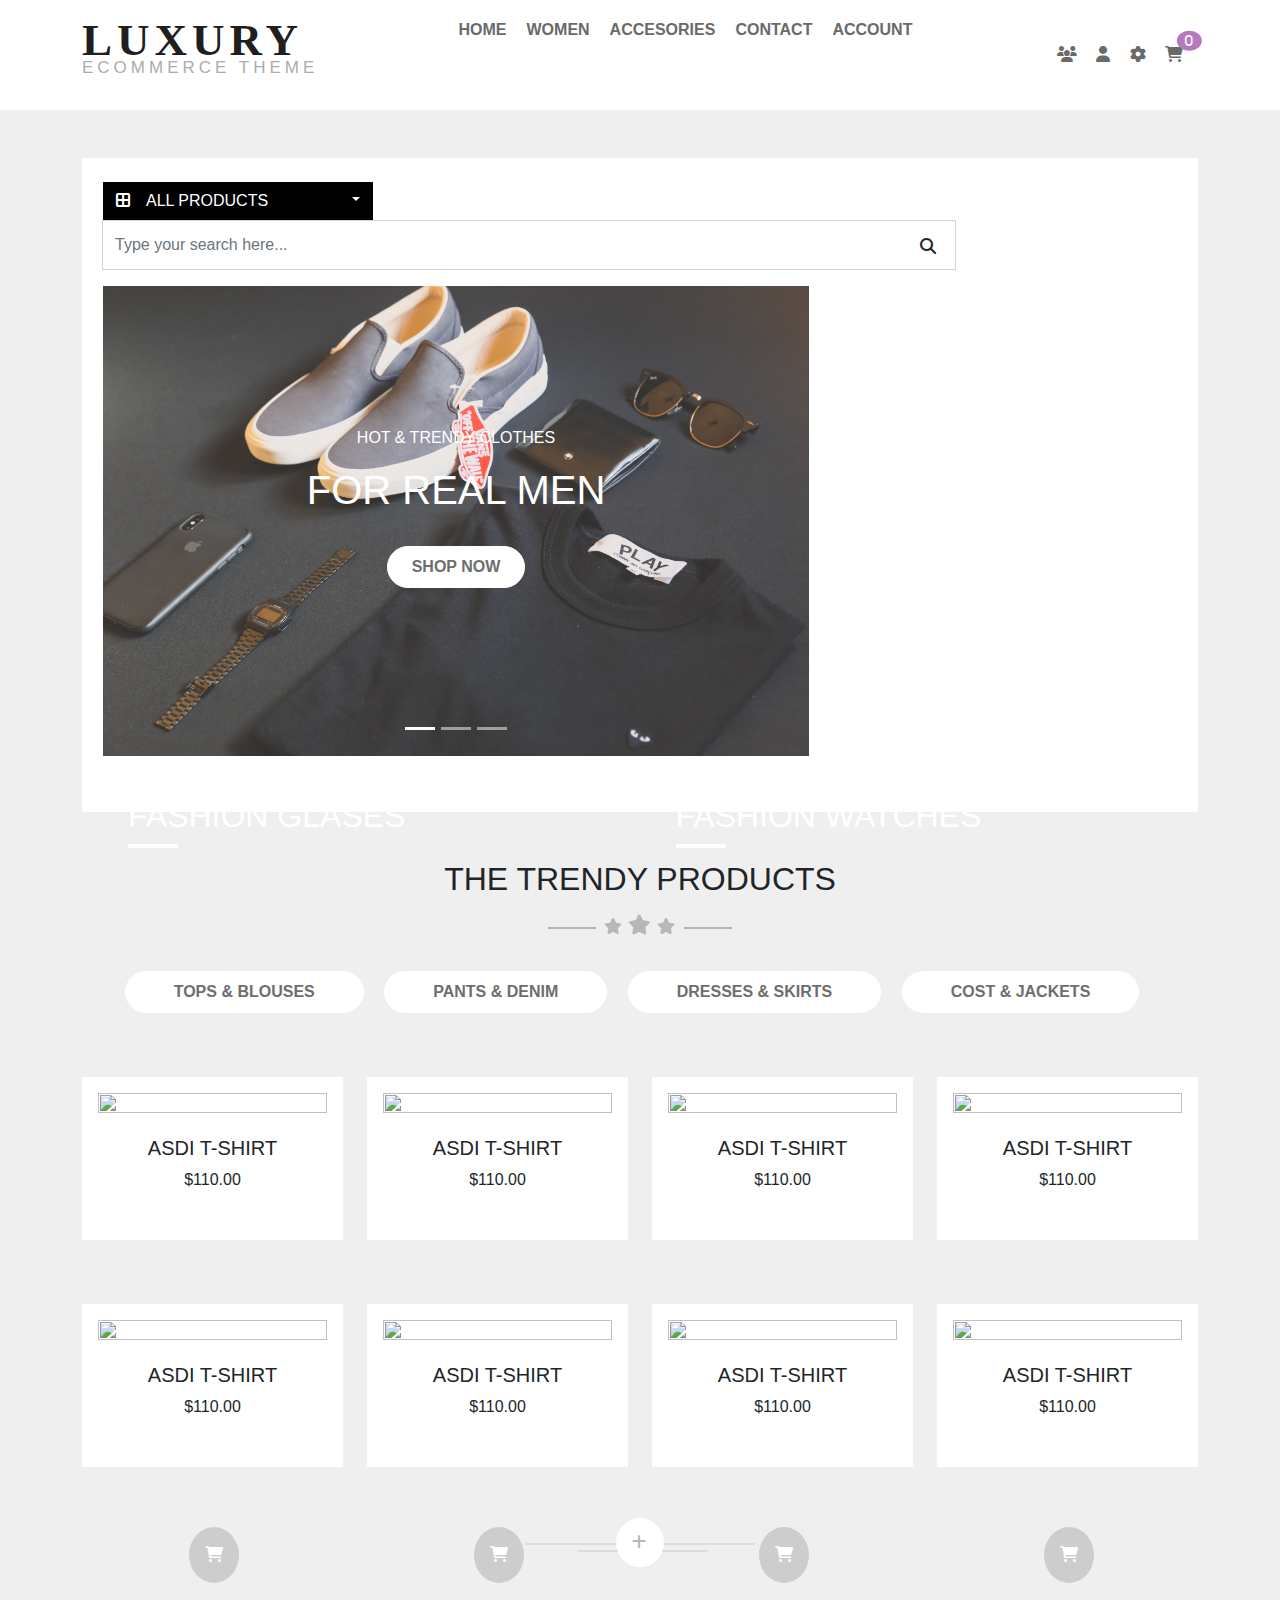
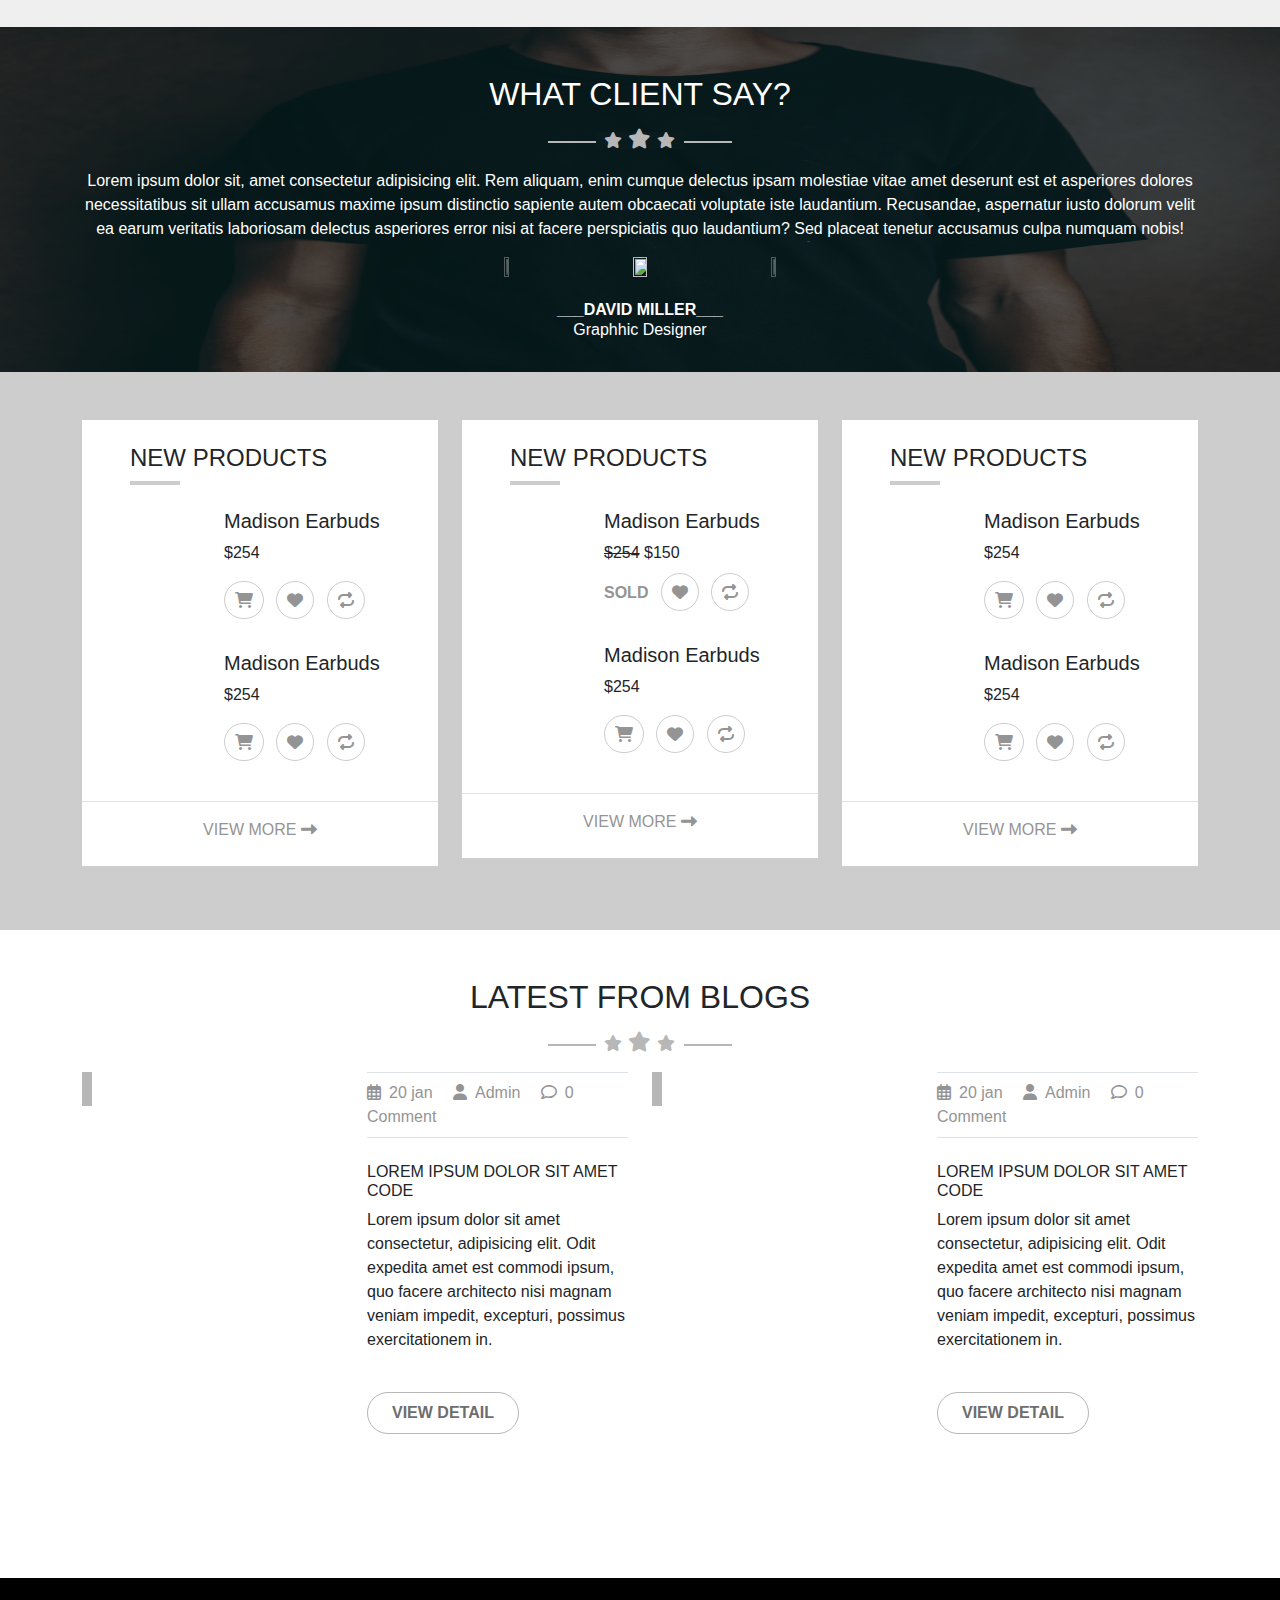
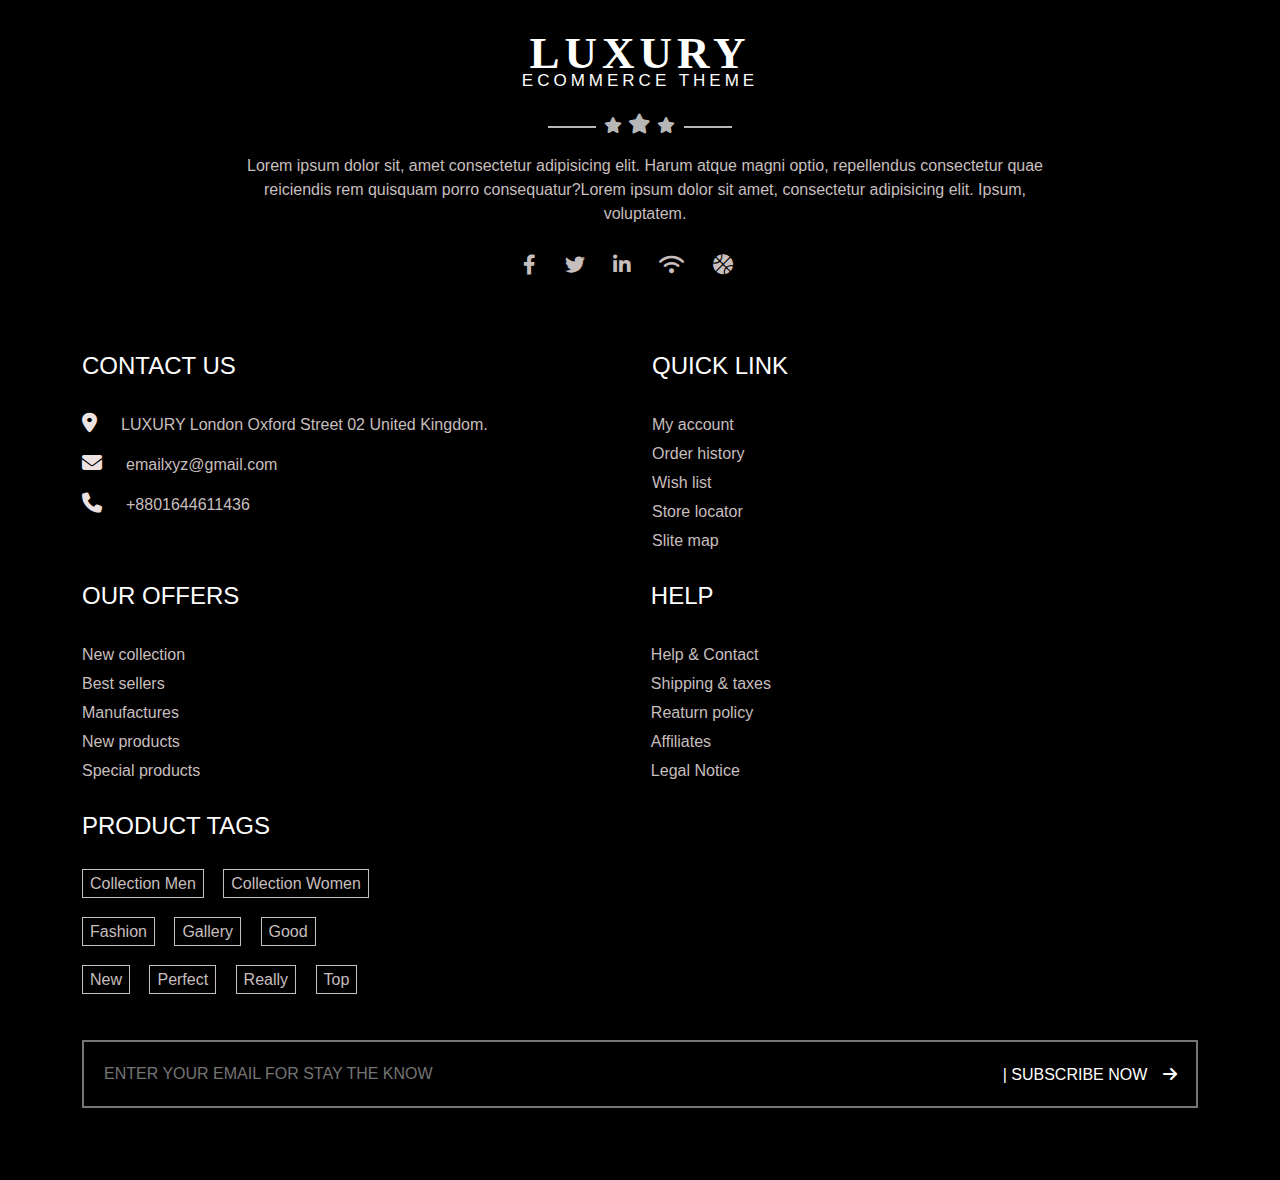
==== index.html @ eaf0ab70 "first commit" ====
<!DOCTYPE html>
<html lang="en">

<head>
    <meta charset="UTF-8">
    <meta http-equiv="X-UA-Compatible" content="IE=edge">
    <meta name="viewport" content="width=device-width, initial-scale=1.0">
    <link rel="stylesheet" href="CSS/all.min.css">
    <link rel="stylesheet" href="CSS/bootstrap.min.css">
    <link rel="stylesheet" href="css/ybox.min.css">
    <link rel="stylesheet" href="CSS/jquery.scrolltop.css">
    <link rel="stylesheet" href="CSS/style.css">
    <link rel="stylesheet" href="CSS/responsive.css">
    <title>Document</title>

    <style>

    </style>
</head>

<body>
    <!-- navbarar start -->
    <nav class="navbar navbar-expand-lg navbar-light">
        <div class="container container-fluid">
            <a class="navbar-brand" href="#">
                <h2 class="fw-bold">LUXURY</h2>
                <p>ECOMMERCE THEME</p>
            </a>
            <button class="navbar-toggler" type="button" data-bs-toggle="collapse"
                data-bs-target="#navbarSupportedContent" aria-controls="navbarSupportedContent" aria-expanded="false"
                aria-label="Toggle navigation">
                <span class="navbar-toggler-icon"></span>
            </button>
            <div class="collapse navbar-collapse" id="navbarSupportedContent">
                <ul class="navbar-nav mx-auto mb-2 mb-lg-0 fw-bold">
                    <li><a href="index.html">HOME</a></li>
                    <li><a href="women.html">WOMEN</a></li>
                    <li><a href="#">ACCESORIES</a></li>
                    <li><a href="contact.html">CONTACT</a></li>
                    <li><a href="account.html">ACCOUNT</a></li>
                </ul>
                <div class="nav-icon">
                    <a href="#"><i class="fa-solid fa-users"></i></a>
                    <a href="#"><i class="fa-solid fa-user"></i></a>
                    <a href="#"><i class="fa-solid fa-gear"></i></a>
                    <a href="#">
                        <i class="fa-solid fa-cart-shopping position-relative">
                            <span
                                class="position-absolute top-0 start-100 translate-middle badge rounded-circle bg-secondary">0</span>
                        </i>
                    </a>
                </div>
            </div>
        </div>
    </nav>
    <!-- navbar end -->

    <!-- section all products start -->
    <section id="all-products">
        <div class="container pt-5 pb-5">
            <div class="product pt-4">
                <div class="input-group">
                    <button class="btn btn-outline-secondary dropdown-toggle rounded-0" type="button"
                        data-bs-toggle="dropdown" aria-expanded="false"><i class="fa-solid fa-border-all me-3"></i>ALL
                        PRODUCTS</button>
                    <ul class="dropdown-menu">
                        <li><a class="dropdown-item" href="#">Single Products</a></li>
                        <li><a class="dropdown-item" href="#">Variable Products</a></li>
                        <li><a class="dropdown-item" href="#">External Products</a></li>
                        <li><a class="dropdown-item" href="#">Grouped Products</a></li>
                    </ul>
                    <div class="search position-relative">
                        <input type="text" class="form-control rounded-0" aria-label="Text input with dropdown button"
                            placeholder="Type your search here... ">
                        <i class="fa-solid fa-magnifying-glass position-absolute"></i>
                    </div>
                </div>

                <div class="row w-100">
                    <div class="col-8 gy-3">
                        <div id="carouselExampleCaptions" class="carousel slide" data-bs-ride="false">
                            <div class="carousel-indicators">
                                <button type="button" data-bs-target="#carouselExampleCaptions" data-bs-slide-to="0"
                                    class="active" aria-current="true" aria-label="Slide 1"></button>
                                <button type="button" data-bs-target="#carouselExampleCaptions" data-bs-slide-to="1"
                                    aria-label="Slide 2"></button>
                                <button type="button" data-bs-target="#carouselExampleCaptions" data-bs-slide-to="2"
                                    aria-label="Slide 3"></button>
                            </div>
                            <div class="carousel-inner">
                                <div class="carousel-item active">
                                    <img src="IMG/fashion.jpg" class="d-block w-100 img-fluid" alt="...">
                                    <div class="carousel-caption d-md-block mb-8">
                                        <p>HOT & TRENDY CLOTHES</p>
                                        <h1>FOR REAL MEN</h1>
                                        <button type="button"
                                            class="btn btn-light rounded-pill px-4 mt-4 fw-bold py-2">SHOP
                                            NOW</button>
                                    </div>
                                </div>
                                <div class="carousel-item">
                                    <img src="IMG/fashion2.jpg" class="d-block w-100 img-fluid" alt="...">
                                    <div class="carousel-caption d-md-block mb-8">
                                        <p>HOT & TRENDY CLOTHES</p>
                                        <h1>FOR REAL MEN</h1>
                                        <button type="button"
                                            class="btn btn-light rounded-pill px-4 mt-4 fw-bold py-2">SHOP
                                            NOW</button>
                                    </div>
                                </div>
                                <div class="carousel-item">
                                    <img src="IMG/fashion4.jpg" class="d-block w-100 img-fluid" alt="...">
                                    <div class="carousel-caption d-md-block mb-8">
                                        <p>HOT & TRENDY CLOTHES</p>
                                        <h1>FOR REAL MEN</h1>
                                        <button type="button"
                                            class="btn btn-light rounded-pill px-4 mt-4 fw-bold py-2">SHOP
                                            NOW</button>
                                    </div>
                                </div>
                            </div>

                        </div>
                    </div>
                    <div class="col-4 gy-3">
                        <!-- <img src="IMG/fashion2.jpg" class="img-fluid" alt=""> -->
                        <figure class="position-relative">
                            <img src="img/fashion2.jpg" alt="" class="img-fluid" alt="">
                            <figcaption class="position-absolute">
                                <h2>FASHION GLABS</h2>
                                <p class="figcaption-border"></p>
                            </figcaption>
                        </figure>
                        <figure class="position-relative">
                            <img src="img/fashion3.jpg" alt="" class="img-fluid" alt="">
                            <figcaption class="position-absolute">
                                <h2>FASHION T-Shirts</h2>
                                <p class="figcaption-border"></p>
                            </figcaption>
                        </figure>
                    </div>
                    <div class="col-6 gy-3">
                        <figure class="position-relative">
                            <img src="img/SUNGLASh.jpg" alt="" class="img-fluid">
                            <figcaption class="position-absolute">
                                <h2>FASHION GLASES</h2>
                                <p class="figcaption-border"></p>
                            </figcaption>
                        </figure>
                    </div>
                    <div class="col-6 gy-3">
                        <figure class="position-relative">
                            <img src="img/watch.jpg" alt="" class="img-fluid">
                            <figcaption class="position-absolute">
                                <h2>FASHION WATCHES</h2>
                                <p class="figcaption-border"></p>
                            </figcaption>
                        </figure>
                    </div>
                </div>
            </div>
        </div>
    </section>

    <!-- section all products end -->

    <!-- trendy products start -->

    <section id="trendy-products" class="pb-4">
        <div class="container text-center">
            <h2>THE TRENDY PRODUCTS</h2>

            <p class="section-star px-5 mt-2">
                <span class="px-2">
                    <i class="fa-solid fa-star"></i>
                    <i class="fa-solid fa-star"></i>
                    <i class="fa-solid fa-star"></i>
                </span>
            </p>

            <div class="button-group py-3">

                <button class="btn btn-light rounded-pill px-5 py-2 me-3 fw-bold" data-filter="*">TOPS &
                    BLOUSES</button>
                <button class="btn btn-light rounded-pill px-5 py-2 me-3 fw-bold" data-filter=".DENIM">PANTS &
                    DENIM</button>
                <button class="btn btn-light rounded-pill px-5 py-2 me-3 fw-bold" data-filter=".SKIRTS">DRESSES &
                    SKIRTS</button>
                <button class="btn btn-light rounded-pill px-5 py-2 me-3 fw-bold" data-filter=".JACKETS">COST &
                    JACKETS</button>
            </div>


            <div class="contant  row  cart-1">

                <div class="col-3  element-item SKIRTS  JACKETS DENIM mt-5">
                    <div class="bg-white pr">
                        <figure class="pt-3 px-3 ">
                            <a href="img/trendy1.jpg" class="yBox">
                                <img src="img/trendy1.jpg" alt="" height="100%" width="100%">
                            </a>
                            <figcaption>
                                <h5 class="pt-3">ASDI T-SHIRT</h5>
                                <P class="pb-5">$110.00</P>
                            </figcaption>

                            <a href="#" class="pa rounded-circle bg-card p-3 text-white">
                                <i class="fa-solid fa-cart-shopping"></i>
                            </a>
                        </figure>

                    </div>
                </div>

                <div class="col-3 element-item DENIM mt-5">
                    <div class="bg-white pr">
                        <figure class="pt-3 px-3  ">
                            <a href="img/trendy3.jpg" class="yBox">
                                <img src="img/trendy3.jpg" alt="" height="100%" width="100%"></a>
                            <figcaption>
                                <h5 class="pt-3">ASDI T-SHIRT</h5>
                                <P class="pb-5">$110.00</P>
                            </figcaption>

                            <a href="#" class="pa rounded-circle bg-card p-3 text-white">
                                <i class="fa-solid fa-cart-shopping"></i>
                            </a>
                        </figure>

                    </div>
                </div>


                <div class="col-3 element-item SKIRTS mt-5">
                    <div class="bg-white pr">
                        <figure class="pt-3 px-3">
                            <a href="img/trendy2.jpg" class="yBox">
                                <img src="img/trendy2.jpg" alt="" height="100%" width="100%">
                            </a>
                            <figcaption>
                                <h5 class="pt-3">ASDI T-SHIRT</h5>
                                <P class="pb-5">$110.00</P>
                            </figcaption>

                            <a href="#" class="pa rounded-circle bg-card p-3 text-white">
                                <i class="fa-solid fa-cart-shopping"></i>
                            </a>
                        </figure>

                    </div>
                </div>


                <div class="col-3  element-item JACKETS mt-5">
                    <div class="bg-white pr">
                        <figure class="pt-3 px-3  ">
                            <a href="img/trendy7.jpg" class="yBox">
                                <img src="img/trendy7.jpg" alt="" height="100%" width="100%">
                            </a>
                            <figcaption>
                                <h5 class="pt-3">ASDI T-SHIRT</h5>
                                <P class="pb-5">$110.00</P>
                            </figcaption>

                            <a href="#" class="pa rounded-circle bg-card p-3 text-white">
                                <i class="fa-solid fa-cart-shopping"></i>
                            </a>
                        </figure>

                    </div>
                </div>





                <div class="col-3  element-item  DENIM mt-5">
                    <div class="bg-white pr">
                        <figure class="pt-3 px-3 ">
                            <a href="img/trendy9.jpg" class="yBox">
                                <img src="img/trendy9.jpg" alt="" height="100%" width="100%">
                            </a>
                            <figcaption>
                                <h5 class="pt-3">ASDI T-SHIRT</h5>
                                <P class="pb-5">$110.00</P>
                            </figcaption>

                            <a href="#" class="pa rounded-circle bg-card p-3 text-white">
                                <i class="fa-solid fa-cart-shopping"></i>
                            </a>
                        </figure>

                    </div>
                </div>

                <div class="col-3 element-item  DENIM mt-5">
                    <div class="bg-white pr">
                        <figure class="pt-3 px-3  ">
                            <a href="img/trendy8.jpg" class="yBox">
                                <img src="img/trendy8.jpg" alt="" height="100%" width="100%">
                            </a>
                            <figcaption>
                                <h5 class="pt-3">ASDI T-SHIRT</h5>
                                <P class="pb-5">$110.00</P>
                            </figcaption>

                            <a href="#" class="pa rounded-circle bg-card p-3 text-white">
                                <i class="fa-solid fa-cart-shopping"></i>
                            </a>
                        </figure>

                    </div>
                </div>


                <div class="col-3  element-item  SKIRTS mt-5">
                    <div class="bg-white pr">
                        <figure class="pt-3 px-3 ">
                            <a href="img/trendy6.jpg" class="yBox">
                                <img src="img/trendy6.jpg" alt="" height="100%" width="100%">
                            </a>
                            <figcaption>
                                <h5 class="pt-3">ASDI T-SHIRT</h5>
                                <P class="pb-5">$110.00</P>
                            </figcaption>

                            <a href="#" class="pa rounded-circle bg-card p-3 text-white">
                                <i class="fa-solid fa-cart-shopping"></i>
                            </a>
                        </figure>

                    </div>
                </div>


                <div class="col-3 element-item JACKETS mt-5">
                    <div class="bg-white pr">
                        <figure class="pt-3 px-3">
                            <a href="img/trendy4.jpg" class="yBox">
                                <img src="img/trendy4.jpg" alt="" height="100%" width="100%">
                            </a>
                            <figcaption>
                                <h5 class="pt-3">ASDI T-SHIRT</h5>
                                <P class="pb-5">$110.00</P>
                            </figcaption>

                            <a href="#" class="pa rounded-circle bg-card p-3 text-white">
                                <i class="fa-solid fa-cart-shopping"></i>
                            </a>
                        </figure>

                    </div>
                </div>


                <p class="section-plus px-5 my-5">
                    <a href="#">
                        <span class="p-3 rounded-circle mb-5">
                            <i class="fa-solid fa-plus"></i>
                        </span>
                    </a>
                </p>
            </div>
    </section>
    <!-- trendy products end -->

    <!-- client starts -->
    <section class="client">
        <div class="container text-center">
            <h2 class="text-white pt-5">WHAT CLIENT SAY?</h2>

            <p class="client-star px-5 mt-2">
                <span class="px-2">
                    <i class="fa-solid fa-star"></i>
                    <i class="fa-solid fa-star"></i>
                    <i class="fa-solid fa-star"></i>
                </span>
            </p>

            <p class="text-white">Lorem ipsum dolor sit, amet consectetur adipisicing elit. Rem aliquam, enim cumque
                delectus ipsam molestiae vitae amet deserunt est et asperiores dolores necessitatibus sit ullam
                accusamus maxime ipsum
                distinctio sapiente autem obcaecati voluptate iste laudantium. Recusandae, aspernatur iusto dolorum
                velit ea earum veritatis laboriosam delectus asperiores error nisi at facere perspiciatis quo
                laudantium? Sed placeat tenetur accusamus culpa numquam nobis!
            </p>

            <div class="d-flex align-items-center justify-content-center">
                <img src="img/formal1.jpg" alt="" class="img-fluid w-7 client-img rounded-circle">
                <img src="img/formaljpg.jpg" alt="" class="img-fluid w-11 rounded-circle">
                <img src="img/formalc.jpg" alt="" class="img-fluid w-7 client-img rounded-circle">
            </div>

            <div class="david py-4">
                <p class="fw-bold">___DAVID MILLER___</p>
                <p>Graphhic Designer</p>
            </div>
        </div>


    </section>


    <!-- clients end -->

    <!-- view-more start -->
    <section class="view-more bg-dlight">
        <div class="container">
            <div class="row">
                <div class="col-4 my-5 view-last">
                    <div class="bg-white ">
                        <div class="py-4 px-5">
                            <h4>NEW PRODUCTS</h4>
                            <p class="view-border"></p>
                            <div class="view-flex">
                                <div class="d-flex">
                                    <a href="img/trendy1.jpg" class="yBox me-3 w-30">
                                        <img src="img/trendy1.jpg" alt="" width="100%" class="me-3">
                                    </a>
                                    <div class="mt-2">
                                        <h5>Madison Earbuds</h5>
                                        <p>$254</p>
                                        <a href="#" class="rounded-circle text-dark me-2 text-decoration-none">
                                            <i class="fa-solid fa-logo fa-cart-shopping"></i>
                                        </a>
                                        <a href="#" class="rounded-circle text-dark me-2 text-decoration-none">
                                            <i class="fa-sharp fa-logo fa-solid fa-heart"></i>
                                        </a>
                                        <a href="#" class="rounded-circle text-dark text-decoration-none">
                                            <i class="fa-sharp fa-logo fa-solid fa-repeat"></i>
                                        </a>
                                    </div>
                                </div>
                                <div class="d-flex mt-4 view-flex-sub">
                                    <a href="img/trendy2.jpg" class="yBox me-3 w-30">
                                        <img src="img/trendy2.jpg" alt="" width="100%" class="me-3">
                                    </a>
                                    <div class="mt-2">
                                        <h5>Madison Earbuds</h5>
                                        <p>$254</p>
                                        <a href="#" class="rounded-circle text-dark me-2 text-decoration-none">
                                            <i class="fa-solid fa-logo fa-cart-shopping"></i>
                                        </a>
                                        <a href="#" class="rounded-circle text-dark me-2 text-decoration-none">
                                            <i class="fa-sharp fa-solid fa-logo fa-heart"></i>
                                        </a>
                                        <a href="#" class="rounded-circle text-dark text-decoration-none">
                                            <i class="fa-sharp fa-solid fa-logo fa-repeat"></i>
                                        </a>
                                    </div>
                                </div>
                            </div>
                        </div>
                        <hr>
                        <p class="text-center pb-4">
                            <a href="#" class="text-decoration-none vm">VIEW MORE <i
                                    class="fa-solid fa-right-long"></i></a>
                        </p>
                    </div>
                </div>

                <div class="col-4 my-5 view-last">
                    <div class="bg-white ">
                        <div class="py-4 px-5">
                            <h4>NEW PRODUCTS</h4>
                            <p class="view-border"></p>
                            <div class="view-flex">
                                <div class="d-flex">
                                    <a href="img/trendy3.jpg" class="yBox me-3 w-30">
                                        <img src="img/trendy3.jpg" alt="" width="100%" class="me-3">
                                    </a>
                                    <div class="mt-2">
                                        <h5>Madison Earbuds</h5>
                                        <del>$254</del>
                                        <span>$150</span>
                                        <div class="mt-2">
                                            <span class=" vm me-2 fw-bold">
                                                SOLD</i>
                                            </span>
                                            <a href="#" class="rounded-circle text-dark me-2 text-decoration-none">
                                                <i class="fa-sharp fa-logo fa-solid fa-heart"></i>
                                            </a>
                                            <a href="#" class="rounded-circle text-dark text-decoration-none">
                                                <i class="fa-sharp fa-logo fa-solid fa-repeat"></i>
                                            </a>
                                        </div>
                                    </div>
                                </div>
                                <div class="d-flex mt-4 view-flex-sub">
                                    <a href="img/trendy4.jpg" class="yBox me-3 w-30">
                                        <img src="img/trendy4.jpg" alt="" width="100%" class="me-3">
                                    </a>
                                    <div class="mt-2">
                                        <h5>Madison Earbuds</h5>
                                        <p>$254</p>
                                        <a href="#" class="rounded-circle text-dark me-2 text-decoration-none">
                                            <i class="fa-solid fa-logo fa-cart-shopping"></i>
                                        </a>
                                        <a href="#" class="rounded-circle text-dark me-2 text-decoration-none">
                                            <i class="fa-sharp fa-solid fa-logo fa-heart"></i>
                                        </a>
                                        <a href="#" class="rounded-circle text-dark text-decoration-none">
                                            <i class="fa-sharp fa-solid fa-logo fa-repeat"></i>
                                        </a>
                                    </div>
                                </div>
                            </div>
                        </div>
                        <hr>
                        <p class="text-center pb-4">
                            <a href="#" class="text-decoration-none vm">VIEW MORE <i
                                    class="fa-solid fa-right-long"></i></a>
                        </p>
                    </div>
                </div>

                <div class="col-4 my-5 view-last">
                    <div class="bg-white ">
                        <div class="py-4 px-5">
                            <h4>NEW PRODUCTS</h4>
                            <p class="view-border"></p>
                            <div class="view-flex">
                                <div class="d-flex">
                                    <a href="img/trendy6.jpg" class="yBox me-3 w-30">
                                        <img src="img/trendy6.jpg" alt="" width="100%" class="me-3">
                                    </a>
                                    <div class="mt-2">
                                        <h5>Madison Earbuds</h5>
                                        <p>$254</p>
                                        <a href="#" class="rounded-circle text-dark me-2 text-decoration-none">
                                            <i class="fa-solid fa-logo fa-cart-shopping"></i>
                                        </a>
                                        <a href="#" class="rounded-circle text-dark me-2 text-decoration-none">
                                            <i class="fa-sharp fa-logo fa-solid fa-heart"></i>
                                        </a>
                                        <a href="#" class="rounded-circle text-dark text-decoration-none">
                                            <i class="fa-sharp fa-logo fa-solid fa-repeat"></i>
                                        </a>
                                    </div>
                                </div>
                                <div class="d-flex mt-4 view-flex-sub">
                                    <a href="img/trendy2.jpg" class="yBox me-3 w-30">
                                        <img src="img/trendy2.jpg" alt="" width="100%" class="me-3">
                                    </a>
                                    <div class="mt-2">
                                        <h5>Madison Earbuds</h5>
                                        <p>$254</p>
                                        <a href="#" class="rounded-circle text-dark me-2 text-decoration-none">
                                            <i class="fa-solid fa-logo fa-cart-shopping"></i>
                                        </a>
                                        <a href="#" class="rounded-circle text-dark me-2 text-decoration-none">
                                            <i class="fa-sharp fa-solid fa-logo fa-heart"></i>
                                        </a>
                                        <a href="#" class="rounded-circle text-dark text-decoration-none">
                                            <i class="fa-sharp fa-solid fa-logo fa-repeat"></i>
                                        </a>
                                    </div>
                                </div>
                            </div>
                        </div>
                        <hr>
                        <p class="text-center pb-4">
                            <a href="#" class="text-decoration-none vm">VIEW MORE <i
                                    class="fa-solid fa-right-long"></i></a>
                        </p>
                    </div>
                </div>
            </div>
        </div>
    </section>

    <!-- view-more end -->

    <!-- blogs start -->
    <section id="blogs">
        <div class="container text-center my-5 pb-5">
            <h2>LATEST FROM BLOGS</h2>

            <p class="section-star px-5 mt-2">
                <span class="px-2">
                    <i class="fa-solid fa-star"></i>
                    <i class="fa-solid fa-star"></i>
                    <i class="fa-solid fa-star"></i>
                </span>
            </p>

            <div class="row pb-5">
                <div class="col-3 blog-res-1">
                    <div class="img-detail">
                        <a href="img/trendy6.jpg" class="yBox">
                            <img src="img/trendy6.jpg" alt="" height="350px">
                        </a>
                    </div>
                </div>
                <div class="col-3 text-start blog-res-1">
                    <div class="border-top border-bottom py-2">
                        <span class="me-3">
                            <a href="#" class="text-decoration-none vm"><i
                                    class="fa-regular fa-calendar-days pe-2"></i>20
                                jan</a>
                        </span>
                        <span class="me-3">
                            <a href="#" class="text-decoration-none vm"><i class="fa-solid fa-user pe-2"></i>Admin</a>
                        </span>
                        <span class="me-3">
                            <a href="#" class="text-decoration-none vm"><i class="fa-regular fa-comment pe-2"></i>0
                                Comment</a>
                        </span>
                    </div>

                    <h6 class="text-uppercase mt-4">Lorem ipsum dolor sit amet code </h6>

                    <p>Lorem ipsum dolor sit amet consectetur, adipisicing elit. Odit expedita amet
                        est commodi ipsum,
                        quo facere architecto nisi magnam veniam impedit, excepturi, possimus exercitationem in.
                    </p>
                    <button type="button" class="btn btn-light rounded-pill px-4 mt-4 fw-bold py-2">VIEW
                        DETAIL</button>
                </div>
                <div class="col-3 blog-res-2">
                    <div class=" img-detail">
                        <a href="img/trendy6.jpg" class="yBox">
                            <img src="img/trendy6.jpg" alt="" height="350px">
                        </a>
                    </div>
                </div>
                <div class="col-3 text-start blog-res-2">
                    <div class="border-top border-bottom py-2">
                        <span class="me-3">
                            <a href="#" class="text-decoration-none vm"><i
                                    class="fa-regular fa-calendar-days pe-2"></i>20
                                jan</a>
                        </span>
                        <span class="me-3">
                            <a href="#" class="text-decoration-none vm"><i class="fa-solid fa-user pe-2"></i>Admin</a>
                        </span>
                        <span class="me-3">
                            <a href="#" class="text-decoration-none vm"><i class="fa-regular fa-comment pe-2"></i>0
                                Comment</a>
                        </span>
                    </div>

                    <h6 class="text-uppercase mt-4">Lorem ipsum dolor sit amet code </h6>

                    <p>Lorem ipsum dolor sit amet consectetur, adipisicing elit. Odit expedita amet
                        est commodi ipsum,
                        quo facere architecto nisi magnam veniam impedit, excepturi, possimus exercitationem in.
                    </p>
                    <button type="button" class="btn btn-light rounded-pill px-4 mt-4 fw-bold py-2">VIEW
                        DETAIL</button>
                </div>
            </div>

            <!-- <hr> -->

            <!-- <div class="d-flex justify-content-evenly">
                <div>
                    <h4>YOUR LOGO</h4>
                    <p class="section-star px-5 mt-2">
                        <span class="px-2">
                            BRANDS
                        </span>
                    </p>
                </div>

                <div>
                    <h4>YOUR LOGO</h4>
                    <p class="section-star px-5 mt-2">
                        <span class="px-2">
                            BRANDS
                        </span>
                    </p>
                </div>

                <div>
                    <h4>YOUR LOGO</h4>
                    <p class="section-star px-5 mt-2">
                        <span class="px-2">
                            BRANDS
                        </span>
                    </p>
                </div>

                <div>
                    <h4>YOUR LOGO</h4>
                    <p class="section-star px-5 mt-2">
                        <span class="px-2">
                            BRANDS
                        </span>
                    </p>
                </div>

                <div>
                    <h4>YOUR LOGO</h4>
                    <p class="section-star px-5 mt-2">
                        <span class="px-2">
                            BRANDS
                        </span>
                    </p>
                </div>
            </div> -->

        </div>

    </section>

    <!-- blogs end -->
    <!-- footer start -->
    <footer class="footer">
        <div class="container text-center py-5">
            <a class="footer-logo text-decoration-none" href="#">
                <h2 class="fw-bold text-white">LUXURY</h2>
                <p>ECOMMERCE THEME</p>
            </a>
            <p class="client-star px-5 mt-1">
                <span class="px-2">
                    <i class="fa-solid fa-star"></i>
                    <i class="fa-solid fa-star"></i>
                    <i class="fa-solid fa-star"></i>
                </span>
            </p>

            <p class="footer-p">Lorem ipsum dolor sit, amet consectetur adipisicing elit. Harum atque magni optio,
                repellendus
                consectetur quae reiciendis rem quisquam porro consequatur?Lorem ipsum dolor sit amet, consectetur
                adipisicing elit. Ipsum, voluptatem.
            </p>

            <div class="footer-icon mt-4">
                <a href="#"><i class="fa-brands fa-facebook-f me-4"></i></a>
                <a href="#"><i class="fa-brands fa-twitter me-4"></i></a>
                <a href="#"><i class="fa-brands fa-linkedin-in me-4"></i></a>
                <a href="#"><i class="fa-solid fa-wifi me-4"></i></a>
                <a href="#"><i class="fa-solid fa-basketball me-4"></i></a>
            </div>

            <div class="row pt-5">
                <div class="col-3 text-start pt-4">
                    <h4 class="text-white">CONTACT US</h4>
                    <address>
                        <div class="d-flex pt-4">
                            <i class="fa-solid fa-location-dot me-4"></i>
                            <p>LUXURY London Oxford Street 02 United Kingdom.</p>
                        </div>
                        <div class="d-flex">
                            <i class="fa-solid fa-envelope me-4"></i>
                            <p>emailxyz@gmail.com</p>
                        </div>
                        <div class="d-flex">
                            <i class="fa-solid fa-phone me-4"></i>
                            <p>+8801644611436</p>
                        </div>
                    </address>
                </div>

                <div class="col-2 text-start pt-4">
                    <h4 class="text-white">QUICK LINK</h4>
                    <div class="quick pt-4">
                        <a href="#">My account</a>
                        <a href="#">Order history</a>
                        <a href="#">Wish list</a>
                        <a href="#">Store locator</a>
                        <a href="#">Slite map</a>
                    </div>
                </div>

                <div class="col-2 text-start pt-4">
                    <h4 class="text-white">OUR OFFERS</h4>
                    <div class="quick pt-4">
                        <a href="#">New collection</a>
                        <a href="#">Best sellers</a>
                        <a href="#">Manufactures</a>
                        <a href="#">New products</a>
                        <a href="#">Special products</a>
                    </div>
                </div>

                <div class="col-2 text-start pt-4">
                    <h4 class="text-white">HELP</h4>
                    <div class="quick pt-4">
                        <a href="#">Help & Contact</a>
                        <a href="#">Shipping & taxes</a>
                        <a href="#">Reaturn policy</a>
                        <a href="#">Affiliates</a>
                        <a href="#">Legal Notice</a>
                    </div>
                </div>

                <div class="col-3 text-start pt-4">
                    <h4 class="text-white">PRODUCT TAGS</h4>
                    <div class="footer-btn pt-4">
                        <div class="mb-4">
                            <a href="#" class="mb-5">Collection Men</a>
                            <a href="#" class="">Collection Women</a>
                        </div>
                        <div class="mb-4">
                            <a href="#" class="">Fashion</a>
                            <a href="#" class="">Gallery</a>
                            <a href="#" class="">Good</a>
                        </div>
                        <div>
                            <a href="#" class="">New</a>
                            <a href="#" class="">Perfect</a>
                            <a href="#" class="">Really</a>
                            <a href="#" class="">Top</a>
                        </div>
                    </div>
                </div>
            </div>

            <div>
                <input type="email" placeholder="ENTER YOUR EMAIL FOR STAY THE KNOW" class="f-input mt-5">
                <a href="#" class="text-decoration-none text-white subs">
                    | SUBSCRIBE NOW<i class="fa-sharp fa-solid fa-arrow-right ms-3"></i>
                </a>
            </div>
        </div>
    </footer>
    <!-- footer end -->
    <script src="js/jquery.min.js"></script>
    <script src="js/Isotope.min.js"></script>
    <script src="js/ybox.min.js"></script>
    <script src="js/jquery.scrolltop.js"></script>
    <script src="js/bootstrap.bundle.min.js"></script>
    <script>
        // init Isotope
        var $grid = $('.contant').isotope({
            // options
        });
        // filter items on button click
        $('.button-group').on('click', 'button', function () {
            var filterValue = $(this).attr('data-filter');
            $grid.isotope({ filter: filterValue });
        });

        // scrol top

        (function ($) {

            $.scrolltop({
                template: '<i class="fa fa-chevron-up"></i>',
                class: 'custom-scrolltop'
            });

        })(jQuery);

    </script>


</body>

</html>
---- CSS/style.css ----
* {
    margin: 0;
    padding: 0;
    box-sizing: border-box;
}

body {
    font-family: 'Segoe UI', Tahoma, Geneva, Verdana, sans-serif;
}

/* header start */
.container .navbar-brand h2 {
    font-family: 'emoji';
}

.container .navbar-brand h2 {

    font-size: 45px;
    letter-spacing: 5px;

}

.container .navbar-brand p {
    font-size: 17px;
    margin-top: -20px;
    letter-spacing: 4px;
    color: rgb(175, 172, 167);
}

.container ul {
    margin-top: -50px;
}

.container ul a {
    text-decoration: none;
    color: #6a6a6a;
    margin-right: 20px;
    transition: 1s all;
}

.nav-icon a {
    margin-right: 15px;
    color: #6a6a6a;
    transition: 1s all;
}

.container ul a:hover {
    color: black;

}

.nav-icon a:hover {
    color: #000;
}

.nav-icon i span {
    transform: translate(-25%, -75%) !important;
}

.bg-secondary {
    background-color: #b57abe !important;
}

/* header css end */

/* all-products css start */
#all-products {
    background-color: #efefef;
}

.product {
    background-color: #fff;
    padding-left: 21px;
}

.btn-outline-secondary {
    color: #fff;
    background-color: #000;
    border-color: #000;
}

.search {
    width: 75%;
}

.search input {
    height: 50px;
}

.search i {
    top: 18px;
    right: 20px;
}


.dropdown-toggle::after {
    margin-left: 5.255em;
}



#all-products figcaption {
    top: 25px;
    left: 25px;
    /* text-align: center; */
    color: #fff;
}

.btn-light {
    color: rgb(23, 20, 20);
    background-color: #fff;
    border-color: #fff;
}

.btn-light:hover {
    color: rgb(23, 20, 20);
    background-color: rgb(246, 234, 234);
    border-color: #efefef;
}

.figure-2 figcaption {
    top: 45px;
    left: 50px;
    color: #fff;
}

.figure-3 figcaption {
    top: 25px;
    left: 50px;
    color: #fff;
}

.figure-4 figcaption {
    top: 35px;
    left: 50px;
    color: #fff;
}

.figure-5 figcaption {
    top: 35px;
    left: 50px;
    color: #fff;
}

/* all-products css end */

/* trendy-products start */
#trendy-products {
    background-color: #efefef;
}

.section-star {
    position: relative;
    display: inline-block;
    letter-spacing: 1px;
    color: #b7b7b7;
}

.section-star::before {
    position: absolute;
    content: "";
    top: 12px;
    left: 0;
    width: 100%;
    height: 2px;
    background: #b7b7b7;
}

.section-star span {
    position: relative;
    background: #efefef;
}

.section-star span i:nth-child(2) {
    font-size: 20px;
}

.btn-light {
    color: #6e6e6e;
}

.btn-light.active {
    color: #fff;
    background-color: #6e6e6e;
    border-color: #efefef;
}

.btn-light:hover {
    color: #fff;
    background-color: #6e6e6e;
    border-color: #efefef;
}

.cart-1 a {
    top: 518px;
    left: 140px;
}

.bg-card:hover {
    background-color: #6e6e6e;
}

.section-plus {
    position: relative;
    display: inline-block;
    letter-spacing: 1px;
    color: #b7b7b7;
}

.section-plus a {

    color: #b7b7b7;
}

.section-plus::before {
    position: absolute;
    content: "";
    top: 12px;
    left: 542px;
    width: 230px;
    height: 2px;
    background: #dcdcdc;
}

.section-plus span::before {
    position: absolute;
    content: "";
    top: 32px;
    left: -39px;
    width: 131px;
    height: 2px;
    background: #dcdcdc;
    z-index: -1;
}

.section-plus span {
    position: relative;
    background: #fff;
    z-index: 1;
}


/* trendy-products end */

/* client start */
.client {
    background-image: url(../IMG/fashion4.jpg);
    /* height: 100%;
    width: 100%; */
    position: relative;
    background-repeat: no-repeat;
    background-size: 100% 100%;
    color: #fff;
    z-index: 1;

}

.client::before {
    content: '';
    background-color: #000;
    position: absolute;
    height: 100%;
    width: 100%;
    top: 0;
    left: 0;
    z-index: -1;
    opacity: .6;
}

.client::before {
    background: #091b1d;
    /* opacity: .70; */
}

.client-star {
    position: relative;
    display: inline-block;
    letter-spacing: 1px;
    color: #b7b7b7;
}

.client-star::before {
    position: absolute;
    content: "";
    top: 12px;
    left: 0;
    width: 100%;
    height: 2px;
    background: #b7b7b7;
}

.client-star span {
    position: relative;
    background: #091b1d;
}

.client-star span i:nth-child(2) {
    font-size: 20px;
}

.client figcaption {
    line-height: 4px;
}

.client img:nth-child(2) {
    margin: 0px 33px;
}

.client .client-img {
    z-index: -2;
}

.david {
    line-height: 4px;
}

/* client end */

/* view more start */
.view-border {
    background-color: #cdcdcd;
    height: 4px;
    width: 50px;
}

.view-more .fa-logo {
    padding: 10px;
    border-radius: 20px;
    border: 1px solid #cdcdcd;
    color: #959494;
    transition: .5s;
}

.view-more .fa-logo:hover {
    background-color: #959494;
    color: #fff;
}

.view-more .beebay {
    letter-spacing: -1px;
}

.view-more hr {
    color: #959494;
}

.view-more a:hover {
    color: #091b1d;
}

/* view more end */

/* blogs css start */

#blogs .btn-light {
    border-color: #b7b7b7;
}

#blogs .img-detail {
    position: absolute;
    border: 5px solid #b7b7b7;
}

#blogs .img-detail img {
    position: relative;
    top: 25px;
    left: 25px;
}

#blogs .section-star span {
    background-color: #fff;
}

/* #blogs .row {
    margin-bottom: 70px;
} */

/* blogs css end */

/* footer start */
.footer {
    background-color: #000;
}

.footer .container .footer-logo h2 {
    font-family: 'emoji';
}

.footer .container .footer-logo h2 {

    font-size: 45px;
    letter-spacing: 5px;

}

.footer .container .footer-logo p {
    font-size: 17px;
    margin-top: -20px;
    letter-spacing: 4px;
    color: #fff;
}

.footer .client-star span {
    position: relative;
    background: black;
}

.footer .footer-p {
    margin-left: 140px;
    margin-right: 130px;
    color: #c7bebe;
}

.footer .footer-icon a {
    color: #c7bebe;
    font-size: 20px;
}

.footer address {
    color: #c7bebe;
}

.footer address i {
    font-size: 20px;
    color: rgb(237, 226, 226);
}

.footer .quick a {
    display: block;
    text-decoration: none;
    color: #c7bebe;
    margin-bottom: 5px;
}

.footer .quick a:hover {
    text-decoration: underline;
    color: #fff;
}

.footer .footer-btn a {
    text-decoration: none;
    border: 1px solid #c7bebe;
    color: #c7bebe;
    padding: 5px 7px;
    margin-right: 15px;
    margin-bottom: 10px;
}

.footer .footer-btn a:hover {
    background-color: #c7bebe;
    color: #091b1d;
}

.f-input {
    background-color: transparent;
    width: 100%;
    padding: 20px;
    border-style: solid;
    color: #fff;

}

.subs {
    position: relative;
    top: -45px;
    left: 540px;

}

/* footer end */
/* common css start*/
.mt-25 {
    margin-top: 25px;
}

.mb-8 {
    margin-bottom: 8rem;
}

.mb-20 {
    margin-bottom: 20px;
}

.mb-25 {
    margin-bottom: 25px;
}

.ms-20 {
    margin-left: 20px;
}

.figcaption-border {
    background-color: #fff;
    height: 4px;
    width: 50px;
}

.bg-card {
    background-color: #cdcdcd;
}

.bg-dlight {
    background-color: #cdcdcd;
}

.vm {
    color: #959494;
}

.pr {
    position: relative;
}

.pa {
    position: absolute;
}

.w-7 {
    width: 7%;
    height: 7%;
}

.w-11 {
    width: 11%;
    height: 11%;
}

.w-30 {
    width: 30%;
}

/* common css end */


/* scroll top up start */
.button,
.button:focus {
    color: white;
    text-decoration: none;
    display: inline-block;
    padding: 5px 10px;
    background-color: teal;
}

.button:hover {
    text-decoration: none;
    color: white;
}

.custom-scrolltop {
    font-size: 1.5em;
    line-height: 40px;
    border-radius: 50%;
}

.scrolltop {
    bottom: 200px;
    z-index: 100;
}

/* scroll top up start */



/* women css work */

#cover {
    background-image: url(../IMG/Woman_cover.jpg);
    background-size: 100% 100%;
    background-repeat: no-repeat;
    background-position: center;
    height: 400px;
}

#cover {
    text-align: center;
}

#cover .cover-content {
    padding-top: 140px;
    color: #fff;
}

.cover-content nav {
    width: 100%;
}

.breadcrumb {
    margin: 0 591px;
}

.breadcrumb-item+.breadcrumb-item::before {
    float: left;
    padding-right: 0.5rem;
    color: #fff;
    content: var(--bs-breadcrumb-divider, "|");
}



/* women css start */
.women-product {
    background-color: #efefef;
}

.women-product {
    color: #6e6e6e;
}

.women-product .search {
    width: 80%;
}

.women-product .input-group {
    top: -25px;
}

.w-btn {
    margin: 10px 0px 30px 453px;
}

/* women css end */
---- CSS/responsive.css ----
@media only screen and (max-width: 1600px) {
    .search {
        width: 78%;
    }
}

@media only screen and (max-width: 1400px) {

    .cart-1 a {
        top: 450px;
        left: 107px;
    }

    .section-plus::before {
        left: 455px;
    }

    .footer .row .col-3 {
        flex: 0 0 auto;
        width: 50%;
    }

    .footer .row .col-2 {
        flex: 0 0 auto;
        width: 49.9%;
    }

    .subs {
        left: 450px;
    }

    .breadcrumb {
        margin: 0px 502px;
    }
}


@media only screen and (max-width: 1200px) {

    .search {
        width: 69%;
    }

    .mb-8 {
        margin-bottom: 6rem;
    }

    #trendy-products button {
        padding-left: 20px !important;
        padding-right: 20px !important;
    }


    .cart-1 a {
        top: 385px;
        left: 85px;
    }

    .section-plus::before {
        left: 365px;
    }

    .view-more .view-flex {
        display: flex;
    }

    #blogs .row {
        margin: 0 auto;
    }

    .view-more .col-4 {
        flex: 0 0 auto;
        width: 100%;
    }

    .view-flex .view-flex-sub {
        margin-top: 0px !important;
    }

    .view-last {
        margin-bottom: 0px !important;
    }

    #blogs .col-3 {
        flex: 0 0 auto;
        width: 40%;
    }

    .blog-res-1 {
        margin-top: 30px;
    }

    .blog-res-2 {
        margin-top: 140px;
    }

    .footer .row .col-3 {
        flex: 0 0 auto;
        width: 50%;
    }

    .footer .row .col-2 {
        flex: 0 0 auto;
        width: 49.9%;
    }

    .subs {
        left: 350px;
    }

    .breadcrumb {
        margin: 0px 412px;
    }
}




@media only screen and (max-width: 991px) {

    nav,
    #all-products,
    #trendy-products,
    .client,
    .view-more,
    #blogs,
    .footer {
        width: 990px;
    }

    .search {
        width: 59%;
    }


    .img-carousel {
        height: 300px;
        width: 655px;
    }

    .mb-8 {
        margin-bottom: 3rem;
    }


    .figure-1 figcaption {
        top: 105px;
        left: 161px;
    }

    .f1-img,
    .res-div2 {
        display: contents !important;
    }

    .res-div1 {
        display: flex;
    }

    .figure-2 img {
        width: 320px;
        margin-left: 0px;
        margin-top: 0px;
        margin-right: 15px;
    }

    .figure-2 figcaption {
        top: 25px;
        left: 30px;
    }

    .figure-3 img {
        width: 320px;
        margin-left: 0px;
    }

    .figure-3 figcaption {
        top: 25px;
        left: 30px;
    }

    .figure-4 img {
        height: 300px;
        width: 655px;
        margin-bottom: 0px;
    }

    .figure-5 img {
        height: 300px;
        width: 655px;
        margin-left: 0px;
    }

    #trendy-products button {
        width: 100%;
        margin-bottom: 10px;
    }

    .cart-1 a {
        top: 565px;
        left: 146px;
    }

    #trendy-products .col-3 {
        flex: 0 0 auto;
        width: 50%;
    }

    #trendy-products .tr-3 {
        margin-top: 35px;
    }

    .section-plus::before {
        left: 247px;
    }

    .view-more .view-flex {
        display: flex;
    }

    .view-more .col-4 {
        flex: 0 0 auto;
        width: 100%;
    }

    .view-flex .view-flex-sub {
        margin-top: 0px !important;
    }

    .view-last {
        margin-bottom: 0px !important;
    }

    #blogs .col-3 {
        flex: 0 0 auto;
        width: 50%;
    }

    .blog-res-1 {
        margin-top: 30px;
    }

    .blog-res-2 {
        margin-top: 120px;
    }

    .footer .row .col-3 {
        flex: 0 0 auto;
        width: 100%;
    }

    .footer .row .col-2 {
        flex: 0 0 auto;
        width: 33.33%;
    }

    .subs {
        left: 250px;
    }


    .breadcrumb {
        margin: 0px 292px;
    }
}

@media only screen and (max-width: 767px) {
    .col-8 {
        flex: none;
        width: 100%;
    }

    .col-4 {
        flex: none;
        width: 100%;
    }

    .cart-1 a {
        top: 430px;
        left: 100px;
    }

    .section-plus::before {
        left: 155px;
    }

    .view-more .view-flex {
        display: unset;
    }

    .view-more .view-flex .d-flex {
        margin: 20px 0px;
    }

    .subs {
        left: 166px;
    }

    #blogs .col-3:nth-child(2) {
        margin-top: 408px;
        width: 100%;
    }

    #blogs .col-3:nth-child(4) {
        margin-top: 408px;
        width: 100%;
    }

    .footer .footer-p {
        margin: 0 0;
    }

    .breadcrumb {
        margin: 0px 202px;
    }
}

@media only screen and (max-width: 575px) {

    .search {
        width: 69%;
    }

    .mb-8 {
        margin-bottom: 6rem;
    }

    .col-8 {
        flex: 0 0 auto;
        width: 66%;
    }

    .col-4 {
        flex: 0 0 auto;
        width: 33%;
    }

    .cart-1 a {
        top: 767px;
        left: 218px;
    }

    .section-plus::before {
        left: 365px;
    }

    #blogs .col-3:nth-child(2) {
        margin-top: 27px;
        width: 50%;
    }

    #blogs .col-3:nth-child(4) {
        margin-top: 182px;
        width: 50%;
    }

    #blogs .col-3:nth-child(3) {
        margin: 180px 0px 300px 0px;
    }

    .view-more .view-flex {
        display: flex;
    }

    #blogs .row {
        margin: 0 auto;
    }

    .view-more .col-4 {
        flex: 0 0 auto;
        width: 100%;
    }

    .view-flex .view-flex-sub {
        margin-top: 0px !important;
    }

    .view-last {
        margin-bottom: 0px !important;
    }

    #blogs .col-3 {
        flex: 0 0 auto;
        width: 40%;
    }

    .blog-res-1 {
        margin-top: 30px;
    }

    .blog-res-2 {
        margin-top: 140px;
    }

    .footer .row .col-3 {
        flex: 0 0 auto;
        width: 50%;
    }

    .footer .row .col-2 {
        flex: 0 0 auto;
        width: 49.9%;
    }

    .subs {
        left: 350px;
    }
}
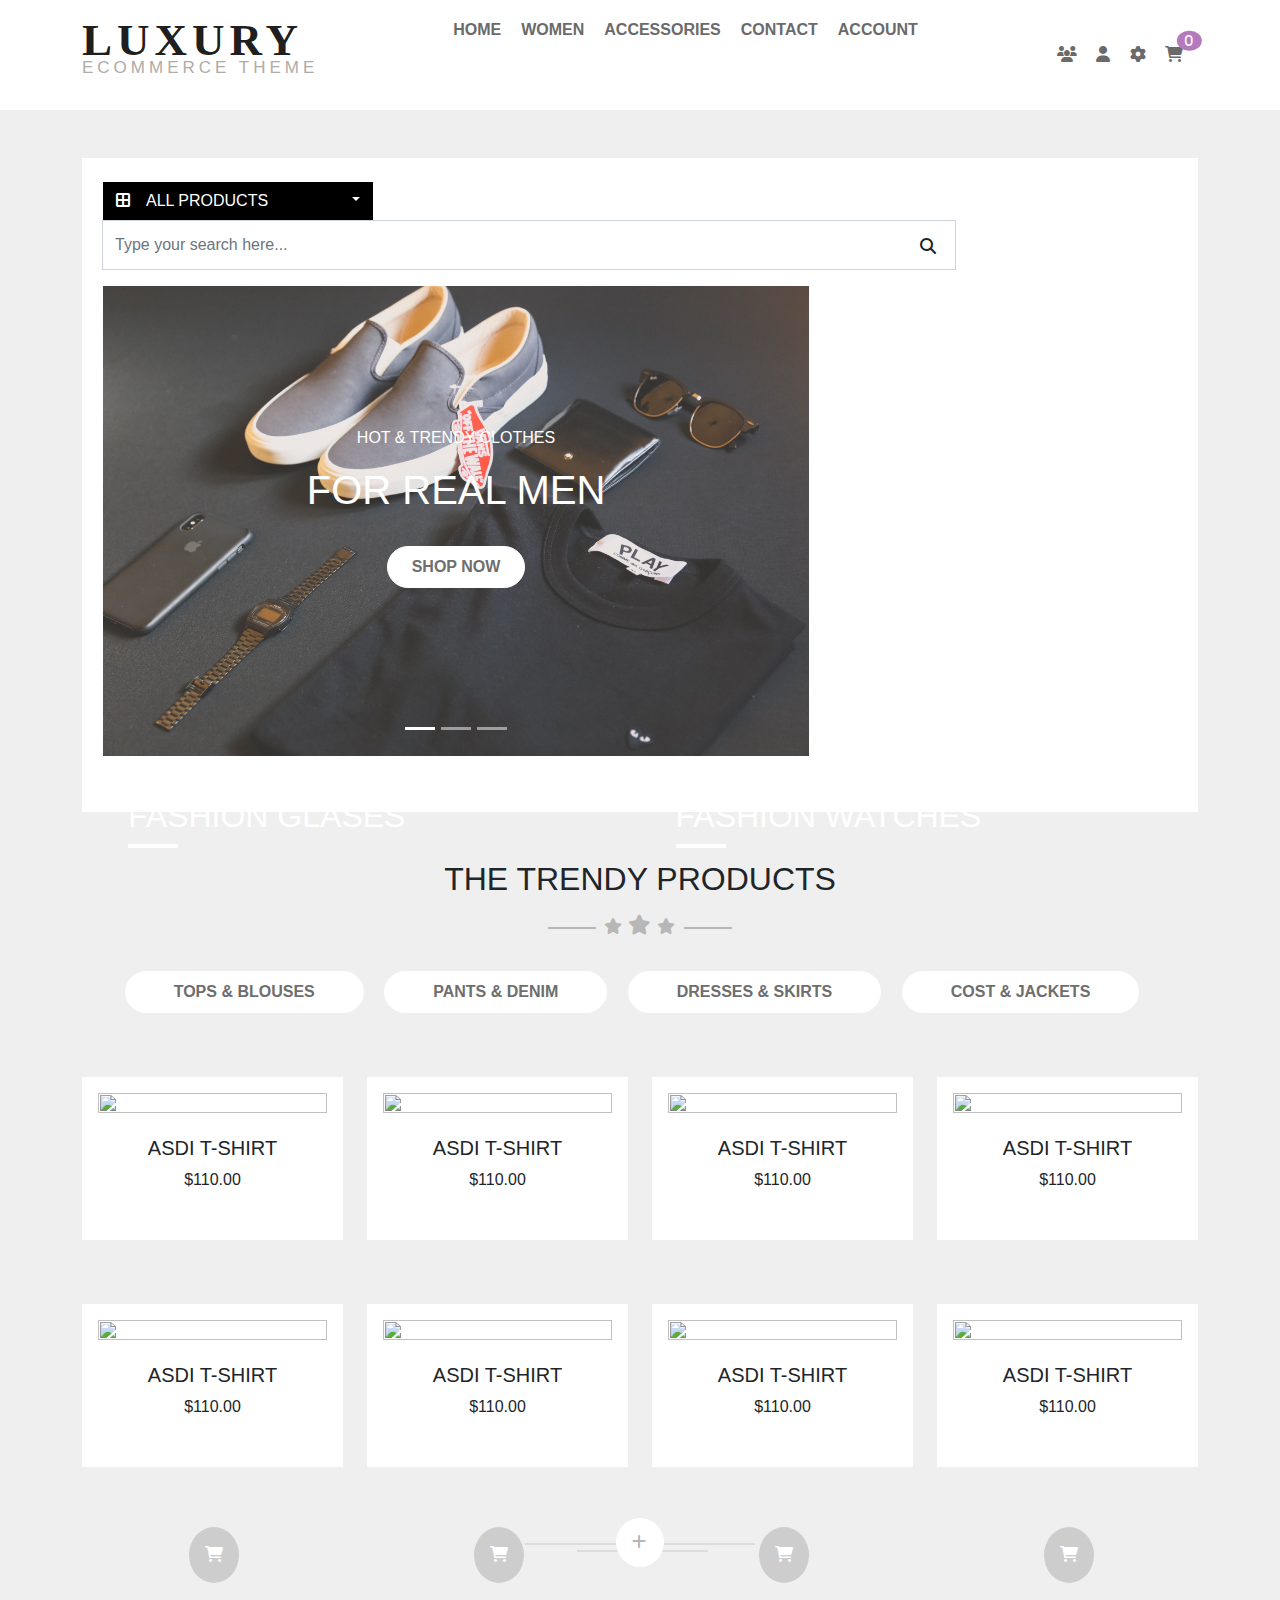
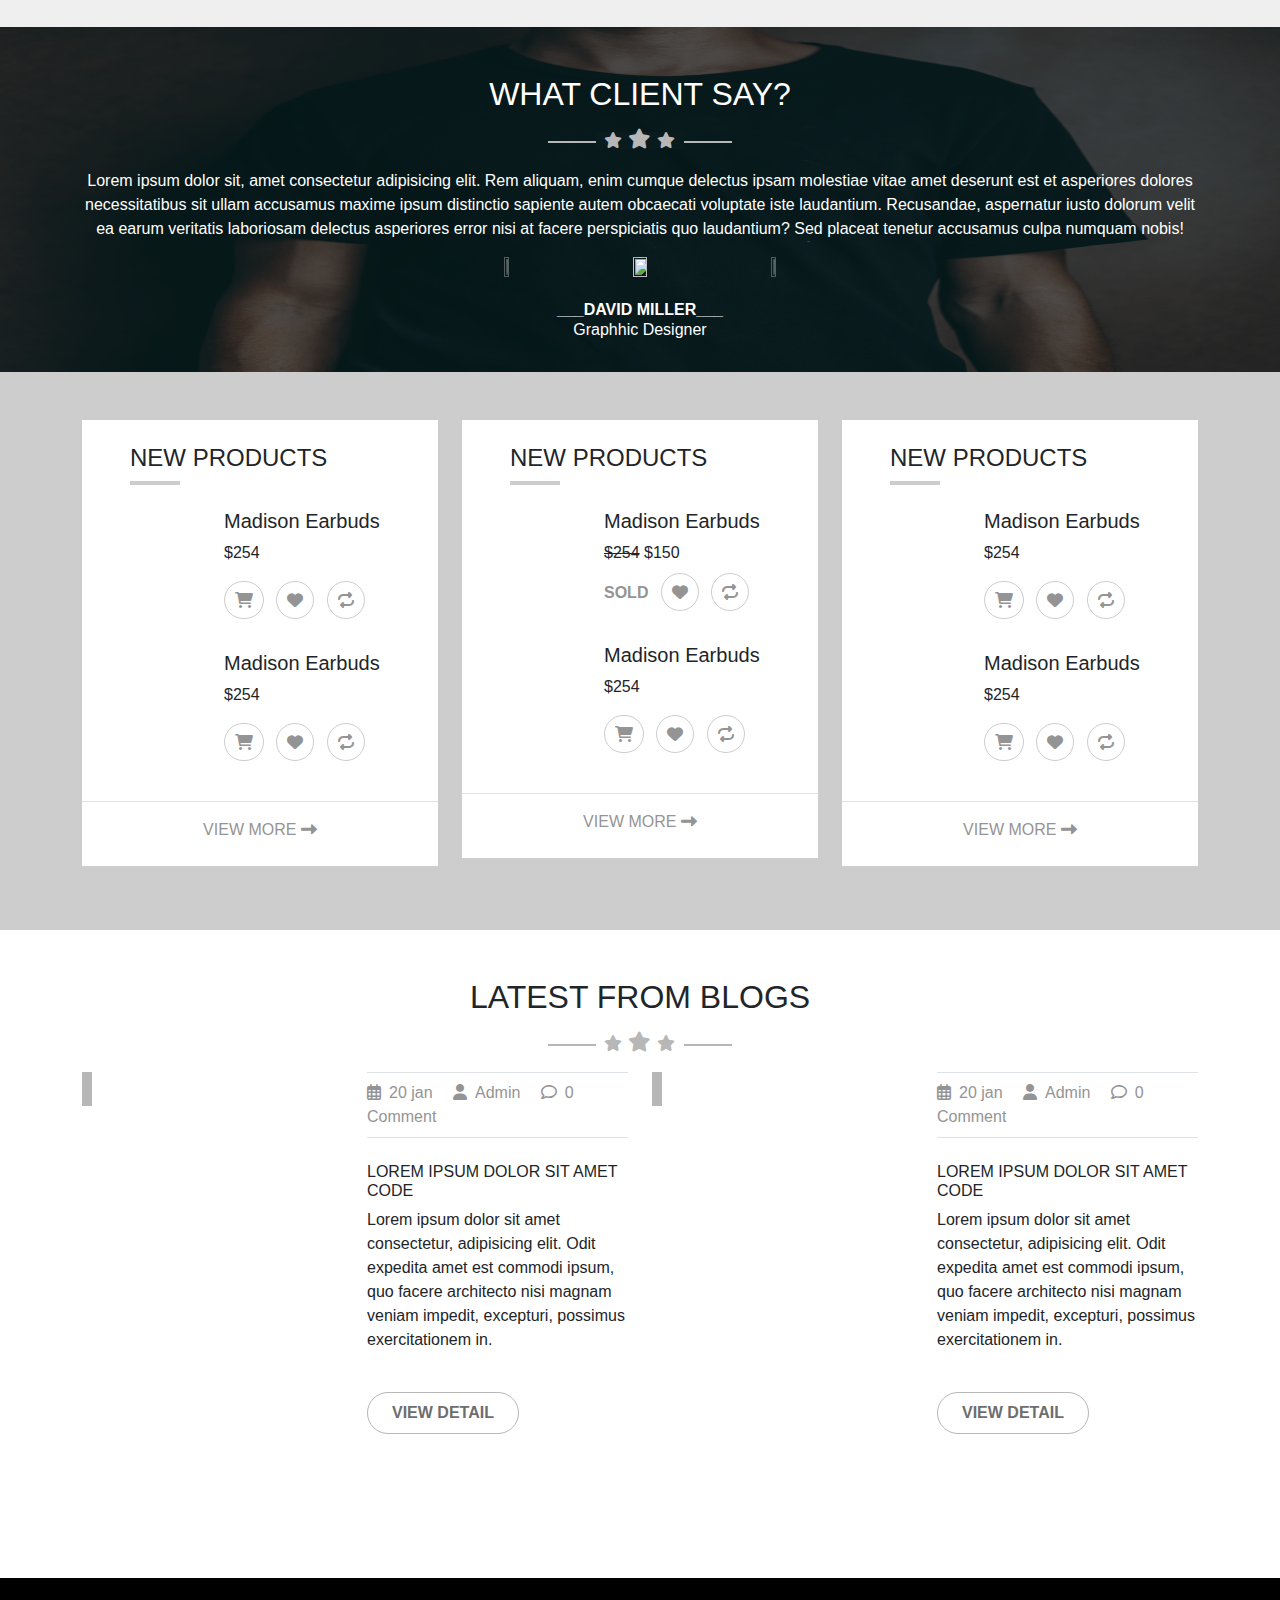
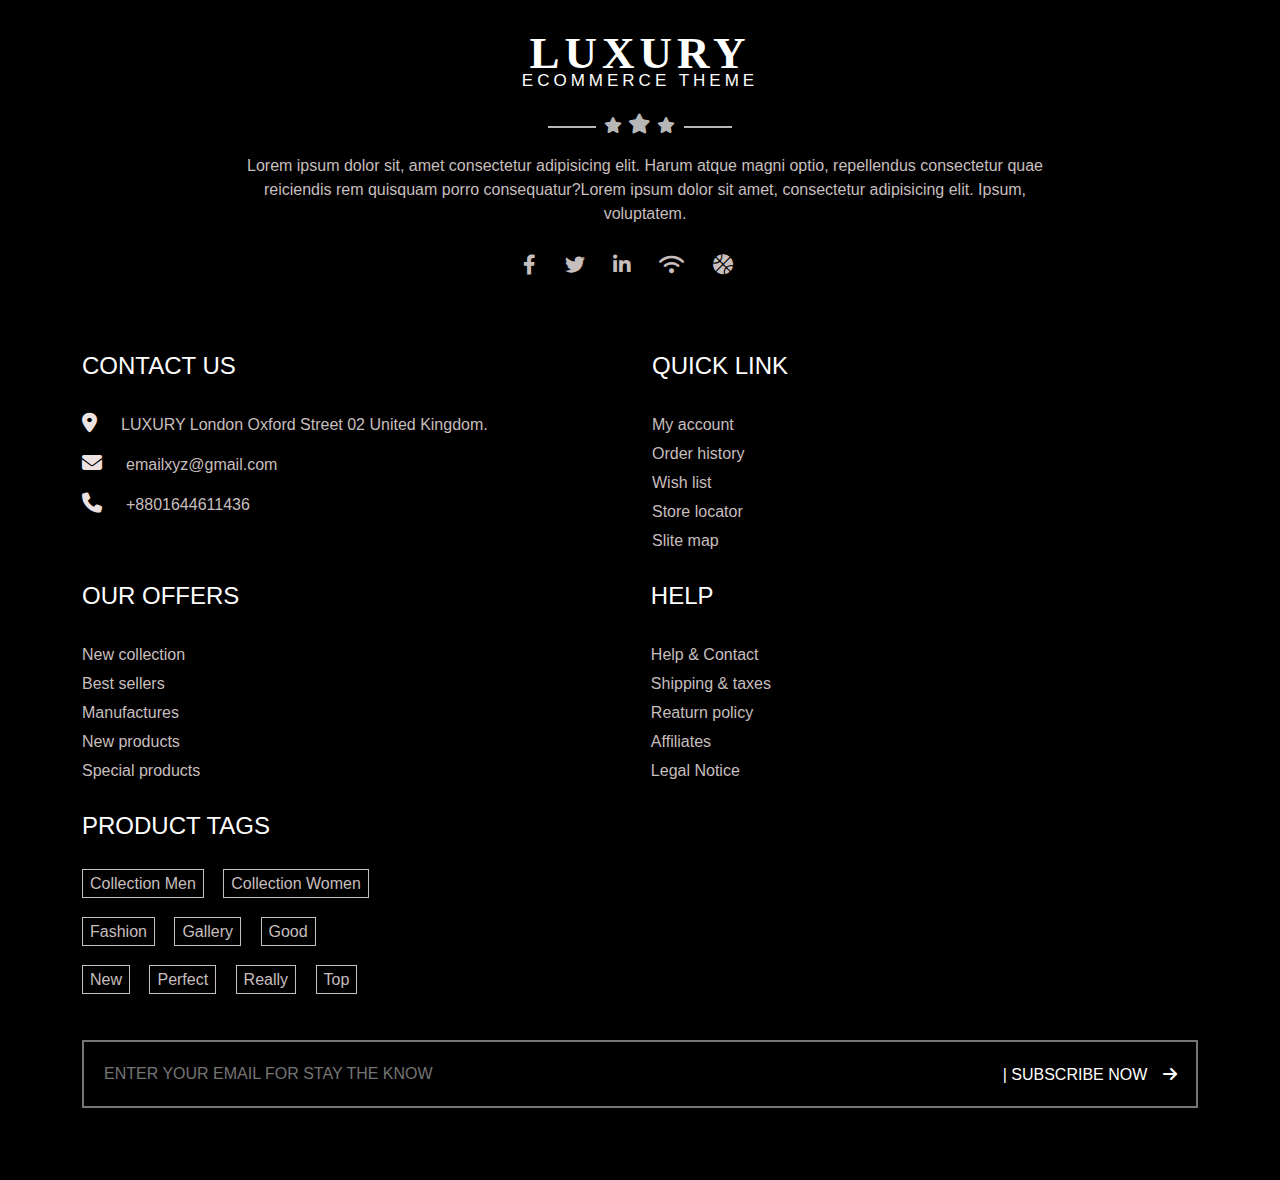
==== commit 85b146cb: "latest added" ====
--- a/index.html
+++ b/index.html
@@ -35,7 +35,7 @@
                 <ul class="navbar-nav mx-auto mb-2 mb-lg-0 fw-bold">
                     <li><a href="index.html">HOME</a></li>
                     <li><a href="women.html">WOMEN</a></li>
-                    <li><a href="#">ACCESORIES</a></li>
+                    <li><a href="accesories.html">ACCESSORIES</a></li>
                     <li><a href="contact.html">CONTACT</a></li>
                     <li><a href="account.html">ACCOUNT</a></li>
                 </ul>
